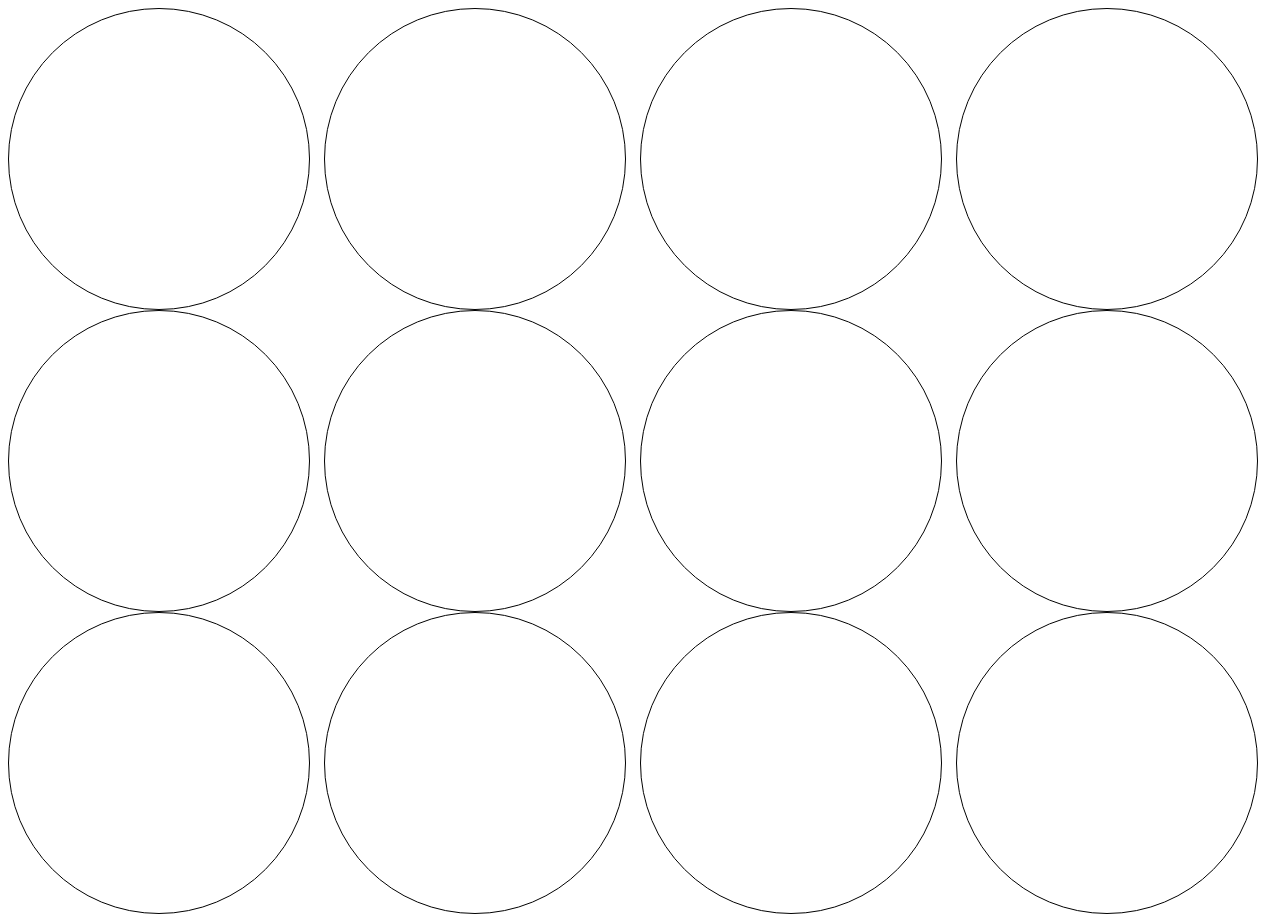
==== Exo_3/index.html @ d2f7924d "starting the Whack-A-Mole" ====
<!DOCTYPE html>
<html lang="en">
<head>
    <meta charset="UTF-8">
    <meta http-equiv="X-UA-Compatible" content="IE=edge">
    <meta name="viewport" content="width=device-width, initial-scale=1.0">
    <link rel="stylesheet" href="/css/style.css">
    <title>Document</title>
</head>
<body>
    <script src="/Exo_3/js/script.js"></script>
</body>
</html>
---- css/style.css ----
body {
  display: grid;
  grid-template-columns: repeat(4, 1fr);
  grid-template-rows: repeat(3, 1fr);
}

.circles {
  width: 300px;
  height: 300px;
  border: 1px solid black;
  border-radius: 50%;
}/*# sourceMappingURL=style.css.map */
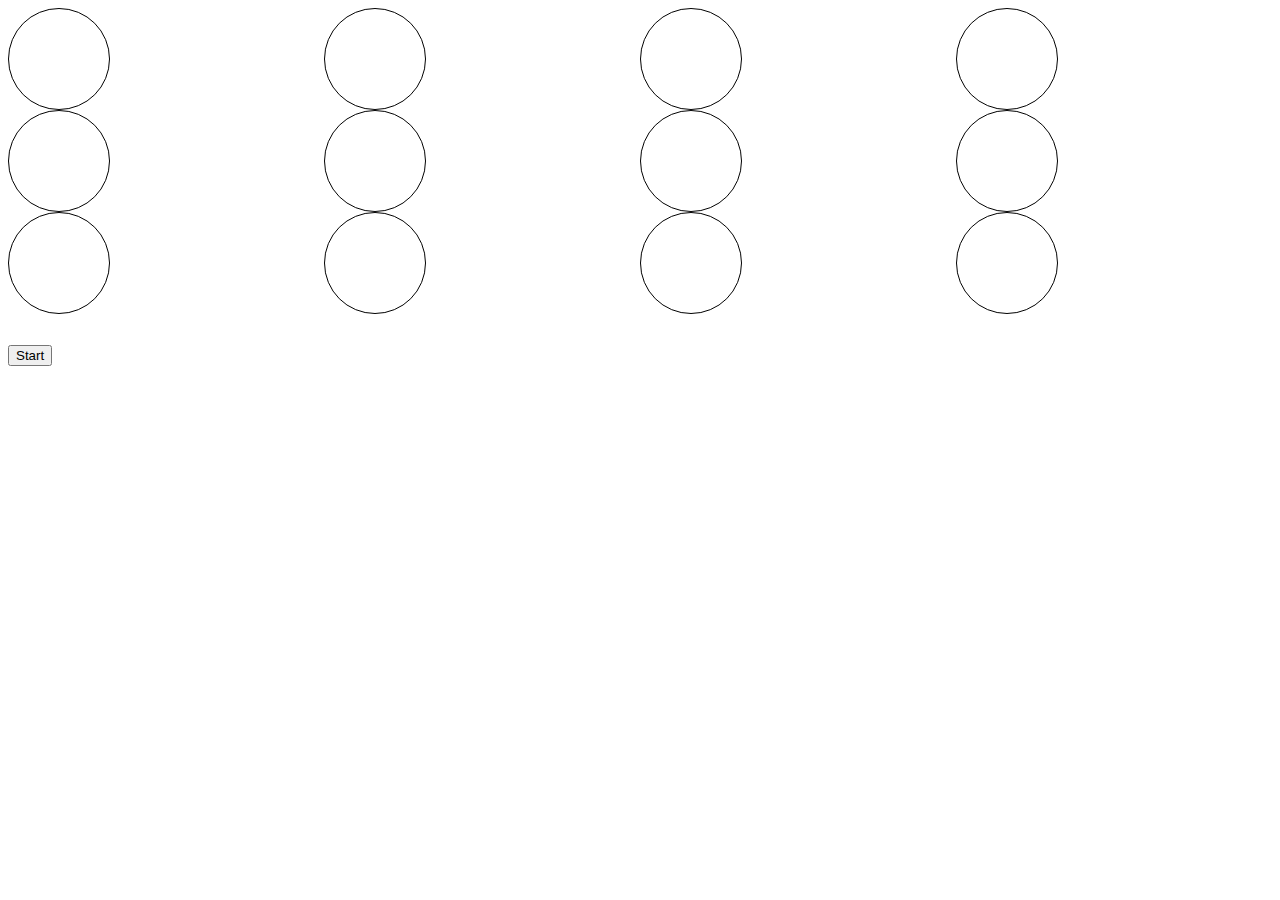
==== commit e40cc25b: "added difficulty over time" ====
--- a/Exo_3/index.html
+++ b/Exo_3/index.html
@@ -8,6 +8,10 @@
     <title>Document</title>
 </head>
 <body>
-    <script src="/Exo_3/js/script.js"></script>
+    <section class="circles__container"></section>
+    <section class="score">
+        <button>Start</button>
+    </section>
+    <script src="/Exo_3/js/script.js" type="module" ></script>
 </body>
 </html>--- a/css/style.css
+++ b/css/style.css
@@ -1,12 +1,16 @@
-body {
+.circles__container {
   display: grid;
   grid-template-columns: repeat(4, 1fr);
   grid-template-rows: repeat(3, 1fr);
 }
 
 .circles {
-  width: 300px;
-  height: 300px;
+  width: 100px;
+  height: 100px;
   border: 1px solid black;
   border-radius: 50%;
+}
+
+.score {
+  font-size: 50px;
 }/*# sourceMappingURL=style.css.map */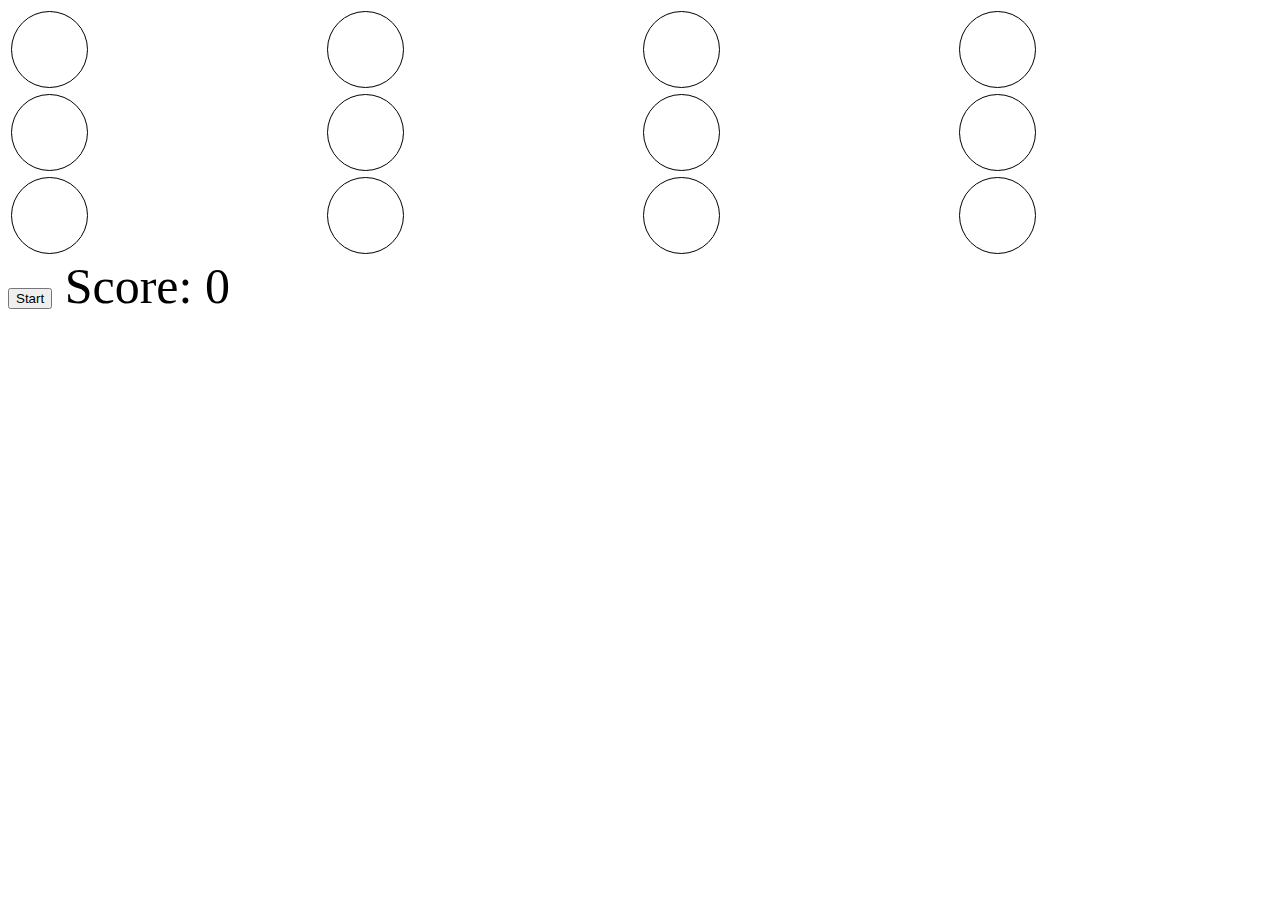
==== commit 237897a2: "added start button and alert final score" ====
--- a/Exo_3/index.html
+++ b/Exo_3/index.html
@@ -10,7 +10,8 @@
 <body>
     <section class="circles__container"></section>
     <section class="score">
-        <button>Start</button>
+        <button class="start__button">Start</button>
+        <span class="score__display">Score: 0</span>
     </section>
     <script src="/Exo_3/js/script.js" type="module" ></script>
 </body>
--- a/css/style.css
+++ b/css/style.css
@@ -5,8 +5,9 @@
 }
 
 .circles {
-  width: 100px;
-  height: 100px;
+  width: 75px;
+  height: 75px;
+  margin: 3px;
   border: 1px solid black;
   border-radius: 50%;
 }
